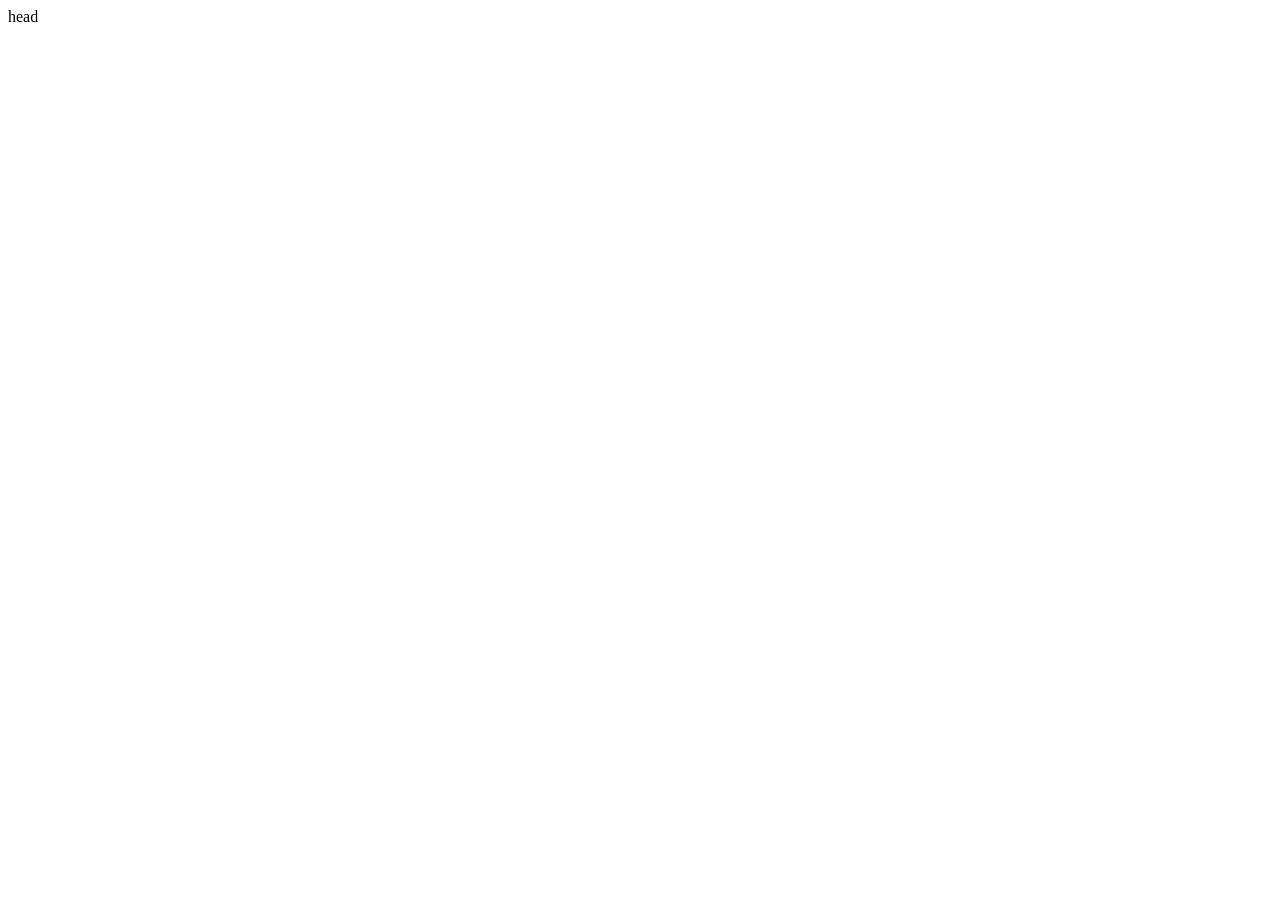
==== Pasta HTML/Curso_Programacao_WEB-/MTML Exercício 1/index.html @ e604a939 "atualizaçação" ====
<!DOCTYPE <html>
    <html lang="pt-br">
    head
        <title>Teste para programadores</title>
        <meta charset="UTF-8">
        <meta name="viewport" content="width=device-width, initial-scale=1.0">
        <meta name="description" content="Um quizz interativo para
Programadores&quot;&gt;
meta name=&quot;author&quot; content=&quot;Eduardo Carvalho&quot;&gt;
link rel=&quot;stylesheet&quot;
href=&quot;/html_Css/html/Completo/css/style.css&quot;&gt;
&lt;/head&gt;

&lt;body&gt;
        &lt;header&gt;
            &lt;hr&gt;
            &lt;hr&gt;
            &lt;h1&gt;Teste interativo para programadores&lt;/h1&gt;
            &lt;p&gt;Teste seus conhecimentos em programação e veja qual sua
pontuação&lt;/p&gt;
            &lt;hr&gt;
        &lt;/header&gt;
        &lt;hr&gt;

        &lt;main&gt;
            &lt;section&gt;
                &lt;h2 id=&quot;s01&quot;&gt;Sobre esse quizz&lt;/h2&gt;
                &lt;p class=&quot;texto-introducao&quot;&gt;Este teste foi desenvolvido
para trienar seus conhecimentos em &lt;strong&gt;Programação&lt;/strong&gt;
como:&lt;br&gt; Linguagem de Programação, Lógica de programação, conceitos
básicos entre oputros. &lt;br&gt; Você encontrrá diferentes tipos de
perguntas como: &lt;br&gt; Múltipla escolha, texto, datas, imagens, etc. &lt;br&gt;
Você também poderá encontrar alguns acrônicos &lt;abbr&gt;title=&quot;Markup
Language (Linguagem de marcação de Hipertexto)&quot;&gt;HTML&lt;/abbr&gt; e
&lt;title&gt;=&quot;Cascading Style Sheets (Folhas de Estilo em
Cascata)&quot;&gt;CSS&lt;/abbr&gt;,&lt;br&gt; que são comumente usados em questões
relacionadas em &lt;em&gt;Desenvolvimento WEB&lt;/em&gt;&lt;br&gt;&lt;br&gt;&lt;b&gt;&lt;i&gt;Boa
Sorte!!&lt;/i&gt;&lt;/b&gt;&lt;/p&gt;&lt;hr&gt;
            &lt;/section&gt;
            &lt;section&gt;
                &lt;br&gt;&lt;h2&gt;Questão 1: Qual linguagem é usada para
estruturar páginas WEB?&lt;/h2&gt;&lt;br&gt;
                &lt;form&gt;

                    &lt;input type=&quot;radio&quot; value=&quot;Python&quot; id=&quot;p1a&quot;
name=&quot;pergunta1&quot;&gt;
                    &lt;label for=&quot;p1a&quot;&gt;Python&lt;/label&gt;&lt;br&gt;
                    &lt;input type=&quot;radio&quot; value=&quot;HTML&quot; id=&quot;p1b&quot;
name=&quot;pergunta1&quot;&gt;
                    &lt;label for=&quot;p1b&quot;&gt;HTML&lt;/label&gt;&lt;br&gt;
                    &lt;input type=&quot;radio&quot; value=&quot;JavaScript&quot; id=&quot;p1c&quot;
name=&quot;pergunta1&quot;&gt;
                    &lt;label for=&quot;p1c&quot;&gt;JavaScript&lt;/label&gt;&lt;br&gt;
                    &lt;input for=&quot;radio&quot; value=&quot;Ruby&quot; id=&quot;p1d&quot;
name=&quot;pergunta1&quot;&gt;
                    &lt;label for=&quot;p1d&quot;&gt;Ruby&lt;/label&gt;
                &lt;/form&gt;&lt;br&gt;
            &lt;/section&gt;&lt;hr&gt;
            &lt;section&gt;
                &lt;br&gt;&lt;h2&gt;Questão 2: Na URL https://www.google.com o
trecho &quot;google.com&quot; é conhecido como:&lt;/h2&gt;&lt;br&gt;
                &lt;form&gt;
                    &lt;input type=&quot;text&quot; id=&quot;p2&quot; name=&quot;pergunta2&quot;
placeholder=&quot;Digite aqui sua resposta&quot;&gt;
                &lt;/form&gt;&lt;br&gt;
            &lt;/section&gt;&lt;hr&gt;
            &lt;section&gt;
                &lt;br&gt;&lt;h2&gt;Questão 3: Escreva um exemplo de senha
segura:&lt;/h2&gt;
                &lt;form&gt;
                    &lt;input type=&quot;passaword&quot; id=&quot;p3&quot; name=&quot;pergunta3&quot;
placeholder=&quot;Digite aqui sua resposta&quot;&gt;
                &lt;/form&gt;&lt;br&gt;
            &lt;/section&gt;&lt;hr&gt;
            &lt;section&gt;
                &lt;br&gt;&lt;h2&gt;Questão 4: Em que ano o HTML lançou sua
primeira versão?&lt;/h2&gt;&lt;br&gt;
                &lt;form&gt;
                    &lt;input type=&quot;date&quot; id=&quot;p4&quot; name=&quot;pergunta4&quot;
placeholder=&quot;Digite aqui sua resposta&quot;&gt;
                &lt;/form&gt;&lt;br&gt;
            &lt;/section&gt;&lt;hr&gt;
            &lt;section&gt;
                &lt;br&gt;&lt;h2&gt;Questão 5: Quais dessas tecnologias são
consideradas linguagens de programação?&lt;/h2&gt;&lt;br&gt;
                &lt;form&gt;
                    &lt;input type=&quot;checkbox&quot; value=&quot;Python&quot; id=&quot;p5a&quot;
name=&quot;pergunta5&quot;&gt;
                    &lt;label for=&quot;p5a&quot;&gt;Python&lt;/label&gt;&lt;br&gt;

                    &lt;input type=&quot;checkbox&quot; value=&quot;JavaScript&quot; id=&quot;p5b&quot;
name=&quot;pergunta5&quot;&gt;
                    &lt;label for=&quot;p5b&quot;&gt;JavaScript&lt;/label&gt;&lt;br&gt;
                    &lt;input type=&quot;checkbox&quot; value=&quot;Ruby&quot; id=&quot;p5c&quot;
name=&quot;pergunta5&quot;&gt;
                    &lt;label for=&quot;p5c&quot;&gt;Ruby&lt;/label&gt;&lt;br&gt;
                    &lt;input type=&quot;checkbox&quot; value=&quot;Java&quot; id=&quot;p5d&quot;
name=&quot;pergunta5&quot;&gt;
                    &lt;label for=&quot;p5d&quot;&gt;Java&lt;/label&gt;&lt;br&gt;
                    &lt;input type=&quot;checkbox&quot; value=&quot;CSS&quot; id=&quot;p5e&quot;
name=&quot;pergunta5&quot;&gt;
                    &lt;label for=&quot;p5e&quot;&gt;CSS&lt;/label&gt;
                &lt;/form&gt;&lt;br&gt;
            &lt;/section&gt;
            &lt;section&gt;
                &lt;br&gt;&lt;h2&gt;Questão 6: Faça o uploadde de um arquivo que
contenha um código HTML:&lt;/h2&gt;
                &lt;form&gt;
                    &lt;input type=&quot;file&quot; id=&quot;p6&quot; name=&quot;pergunta6&quot;&gt;
                    &lt;label for=&quot;p6&quot;&gt;&lt;/label&gt;  
                &lt;/form&gt;&lt;br&gt;
            &lt;/section&gt;
            &lt;section&gt;
                &lt;br&gt;&lt;h2&gt;Selecione o atributo do input que define o seu
tipo&lt;/h2&gt;
                &lt;form&gt;
                    &lt;select id=&quot;p7&quot; name=&quot;pergunta7&quot;&gt;
                    &lt;option value=&quot;id&quot;&gt;id&lt;/option&gt;
                    &lt;option value=&quot;class&quot;&gt;&lt;/option&gt;
                    &lt;option value=&quot;type&quot;&gt;&lt;/option&gt;
                    &lt;option value=&quot;name&quot;&gt;&lt;/option&gt;
                    &lt;option value=&quot;placeholder&quot;&gt;&lt;/option&gt;
                    &lt;/select&gt;&lt;hr&gt;
                &lt;/form&gt;&lt;br&gt;
            &lt;/section&gt;
            &lt;section&gt;
                &lt;br&gt;&lt;h2&gt;Questão 8: Qual a linguagem de programação é
representada pelo logotipo abaixo? &lt;/h2&gt;
                &lt;figure&gt;
                    &lt;img
src=&quot;HTML_Css/Html/Completo/CSS/assets/java.png&quot;
                &lt;/figure&gt;
            &lt;/section&gt;
        &lt;/main&gt;
&lt;/body&gt;
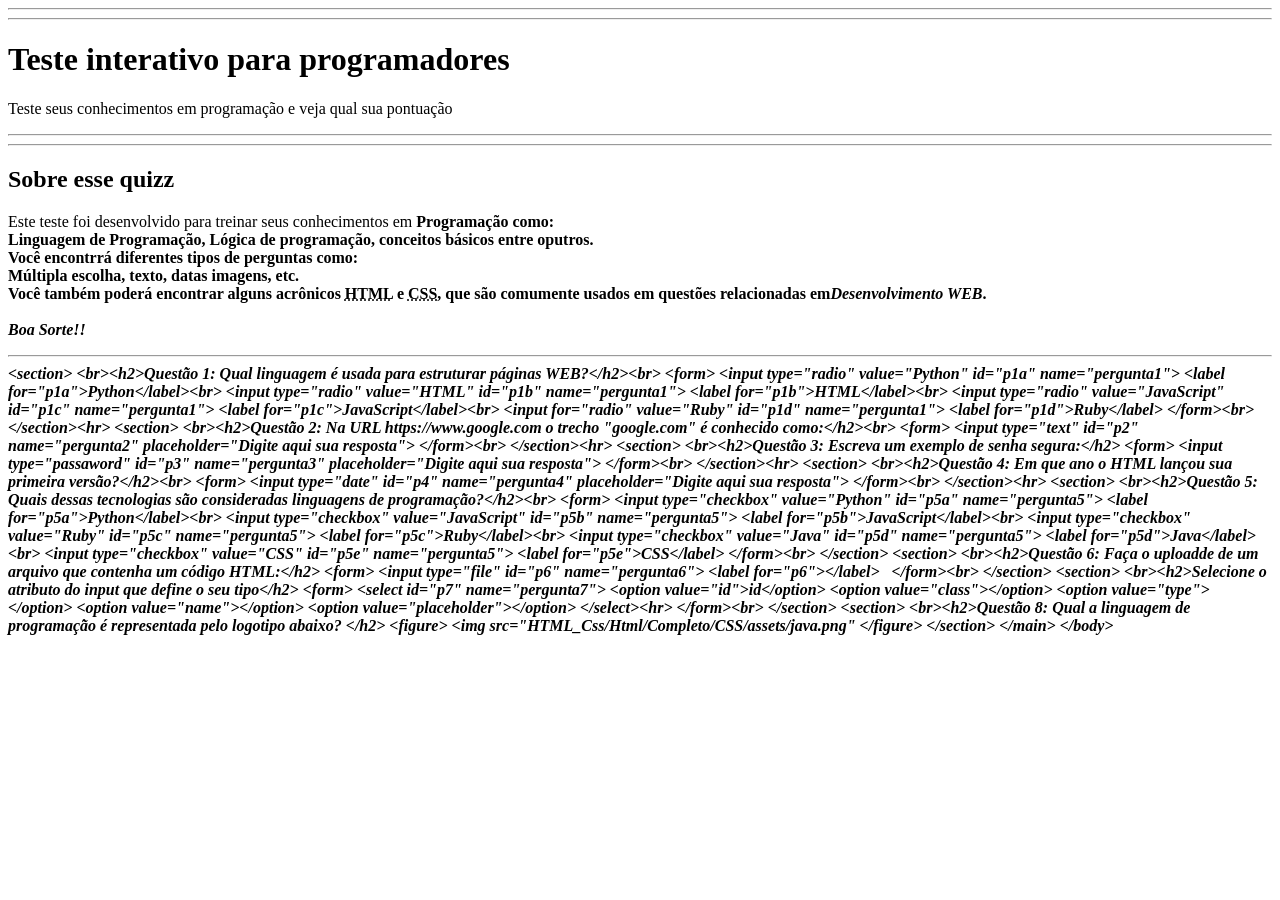
==== commit af8f3b1f: "atual" ====
--- a/Pasta HTML/Curso_Programacao_WEB-/MTML Exercício 1/index.html
+++ b/Pasta HTML/Curso_Programacao_WEB-/MTML Exercício 1/index.html
@@ -1,135 +1,125 @@
     <!DOCTYPE <html>
     <html lang="pt-br">
-    head
+    <head>
         <title>Teste para programadores</title>
         <meta charset="UTF-8">
         <meta name="viewport" content="width=device-width, initial-scale=1.0">
-        <meta name="description" content="Um quizz interativo para
-Programadores&quot;&gt;
-meta name=&quot;author&quot; content=&quot;Eduardo Carvalho&quot;&gt;
-link rel=&quot;stylesheet&quot;
-href=&quot;/html_Css/html/Completo/css/style.css&quot;&gt;
-&lt;/head&gt;
+        <meta name="description" content="Um quizz interativo para Programadore">
+        <meta name="author" content="Eduardo Carvalho">
+        <link rel="stylesheet" href="/HTML_Css/Html/Completo/css/style.css">
+    </head>
 
-&lt;body&gt;
-        &lt;header&gt;
-            &lt;hr&gt;
-            &lt;hr&gt;
-            &lt;h1&gt;Teste interativo para programadores&lt;/h1&gt;
-            &lt;p&gt;Teste seus conhecimentos em programação e veja qual sua
-pontuação&lt;/p&gt;
-            &lt;hr&gt;
-        &lt;/header&gt;
-        &lt;hr&gt;
+    <body>
+        <header>
+            <hr>
+            <hr>
+            <h1>Teste interativo para programadores</h1>
+            <p>Teste seus conhecimentos em programação e veja qual sua pontuação</p>
+            <hr>
+        </header>
+            <hr>
 
-        &lt;main&gt;
-            &lt;section&gt;
-                &lt;h2 id=&quot;s01&quot;&gt;Sobre esse quizz&lt;/h2&gt;
-                &lt;p class=&quot;texto-introducao&quot;&gt;Este teste foi desenvolvido
-para trienar seus conhecimentos em &lt;strong&gt;Programação&lt;/strong&gt;
-como:&lt;br&gt; Linguagem de Programação, Lógica de programação, conceitos
-básicos entre oputros. &lt;br&gt; Você encontrrá diferentes tipos de
-perguntas como: &lt;br&gt; Múltipla escolha, texto, datas, imagens, etc. &lt;br&gt;
-Você também poderá encontrar alguns acrônicos &lt;abbr&gt;title=&quot;Markup
-Language (Linguagem de marcação de Hipertexto)&quot;&gt;HTML&lt;/abbr&gt; e
-&lt;title&gt;=&quot;Cascading Style Sheets (Folhas de Estilo em
-Cascata)&quot;&gt;CSS&lt;/abbr&gt;,&lt;br&gt; que são comumente usados em questões
-relacionadas em &lt;em&gt;Desenvolvimento WEB&lt;/em&gt;&lt;br&gt;&lt;br&gt;&lt;b&gt;&lt;i&gt;Boa
-Sorte!!&lt;/i&gt;&lt;/b&gt;&lt;/p&gt;&lt;hr&gt;
-            &lt;/section&gt;
-            &lt;section&gt;
-                &lt;br&gt;&lt;h2&gt;Questão 1: Qual linguagem é usada para
+        <main>
+            <section>
+            <h2 id="s01"> Sobre esse quizz</h2>
+            <p class="texto-introducao">Este teste foi desenvolvido para treinar seus conhecimentos em <strong>Programação<strong> como:<br> Linguagem de Programação, Lógica de programação, conceitos
+básicos entre oputros. <br> Você encontrrá diferentes tipos de perguntas como: <br> Múltipla escolha, texto, datas imagens, etc. <br> Você também poderá encontrar alguns acrônicos <abbr title="Hipertext Markup Language (Linguagem de marcação de Hipertexto)">HTML</abbr> e <abbr title="Cascading Style Sheets (Folhas de Estilo em Cascata)">CSS</abbr>, que são comumente usados em questões relacionadas em<em>Desenvolvimento WEB</em>.<br><br> <b><i> Boa Sorte!! <i><b><p>
+            <hr> 
+
+            <section>
+&lt;section&gt;
+&lt;br&gt;&lt;h2&gt;Questão 1: Qual linguagem é usada para
 estruturar páginas WEB?&lt;/h2&gt;&lt;br&gt;
-                &lt;form&gt;
+&lt;form&gt;
 
-                    &lt;input type=&quot;radio&quot; value=&quot;Python&quot; id=&quot;p1a&quot;
+&lt;input type=&quot;radio&quot; value=&quot;Python&quot; id=&quot;p1a&quot;
 name=&quot;pergunta1&quot;&gt;
-                    &lt;label for=&quot;p1a&quot;&gt;Python&lt;/label&gt;&lt;br&gt;
-                    &lt;input type=&quot;radio&quot; value=&quot;HTML&quot; id=&quot;p1b&quot;
+&lt;label for=&quot;p1a&quot;&gt;Python&lt;/label&gt;&lt;br&gt;
+&lt;input type=&quot;radio&quot; value=&quot;HTML&quot; id=&quot;p1b&quot;
 name=&quot;pergunta1&quot;&gt;
-                    &lt;label for=&quot;p1b&quot;&gt;HTML&lt;/label&gt;&lt;br&gt;
-                    &lt;input type=&quot;radio&quot; value=&quot;JavaScript&quot; id=&quot;p1c&quot;
+&lt;label for=&quot;p1b&quot;&gt;HTML&lt;/label&gt;&lt;br&gt;
+&lt;input type=&quot;radio&quot; value=&quot;JavaScript&quot; id=&quot;p1c&quot;
 name=&quot;pergunta1&quot;&gt;
-                    &lt;label for=&quot;p1c&quot;&gt;JavaScript&lt;/label&gt;&lt;br&gt;
-                    &lt;input for=&quot;radio&quot; value=&quot;Ruby&quot; id=&quot;p1d&quot;
+&lt;label for=&quot;p1c&quot;&gt;JavaScript&lt;/label&gt;&lt;br&gt;
+&lt;input for=&quot;radio&quot; value=&quot;Ruby&quot; id=&quot;p1d&quot;
 name=&quot;pergunta1&quot;&gt;
-                    &lt;label for=&quot;p1d&quot;&gt;Ruby&lt;/label&gt;
-                &lt;/form&gt;&lt;br&gt;
-            &lt;/section&gt;&lt;hr&gt;
-            &lt;section&gt;
-                &lt;br&gt;&lt;h2&gt;Questão 2: Na URL https://www.google.com o
+&lt;label for=&quot;p1d&quot;&gt;Ruby&lt;/label&gt;
+&lt;/form&gt;&lt;br&gt;
+&lt;/section&gt;&lt;hr&gt;
+&lt;section&gt;
+&lt;br&gt;&lt;h2&gt;Questão 2: Na URL https://www.google.com o
 trecho &quot;google.com&quot; é conhecido como:&lt;/h2&gt;&lt;br&gt;
-                &lt;form&gt;
-                    &lt;input type=&quot;text&quot; id=&quot;p2&quot; name=&quot;pergunta2&quot;
+&lt;form&gt;
+&lt;input type=&quot;text&quot; id=&quot;p2&quot; name=&quot;pergunta2&quot;
 placeholder=&quot;Digite aqui sua resposta&quot;&gt;
-                &lt;/form&gt;&lt;br&gt;
-            &lt;/section&gt;&lt;hr&gt;
-            &lt;section&gt;
-                &lt;br&gt;&lt;h2&gt;Questão 3: Escreva um exemplo de senha
+&lt;/form&gt;&lt;br&gt;
+&lt;/section&gt;&lt;hr&gt;
+&lt;section&gt;
+&lt;br&gt;&lt;h2&gt;Questão 3: Escreva um exemplo de senha
 segura:&lt;/h2&gt;
-                &lt;form&gt;
-                    &lt;input type=&quot;passaword&quot; id=&quot;p3&quot; name=&quot;pergunta3&quot;
+&lt;form&gt;
+&lt;input type=&quot;passaword&quot; id=&quot;p3&quot; name=&quot;pergunta3&quot;
 placeholder=&quot;Digite aqui sua resposta&quot;&gt;
-                &lt;/form&gt;&lt;br&gt;
-            &lt;/section&gt;&lt;hr&gt;
-            &lt;section&gt;
-                &lt;br&gt;&lt;h2&gt;Questão 4: Em que ano o HTML lançou sua
+&lt;/form&gt;&lt;br&gt;
+&lt;/section&gt;&lt;hr&gt;
+&lt;section&gt;
+&lt;br&gt;&lt;h2&gt;Questão 4: Em que ano o HTML lançou sua
 primeira versão?&lt;/h2&gt;&lt;br&gt;
-                &lt;form&gt;
-                    &lt;input type=&quot;date&quot; id=&quot;p4&quot; name=&quot;pergunta4&quot;
+&lt;form&gt;
+&lt;input type=&quot;date&quot; id=&quot;p4&quot; name=&quot;pergunta4&quot;
 placeholder=&quot;Digite aqui sua resposta&quot;&gt;
-                &lt;/form&gt;&lt;br&gt;
-            &lt;/section&gt;&lt;hr&gt;
-            &lt;section&gt;
-                &lt;br&gt;&lt;h2&gt;Questão 5: Quais dessas tecnologias são
+&lt;/form&gt;&lt;br&gt;
+&lt;/section&gt;&lt;hr&gt;
+&lt;section&gt;
+&lt;br&gt;&lt;h2&gt;Questão 5: Quais dessas tecnologias são
 consideradas linguagens de programação?&lt;/h2&gt;&lt;br&gt;
-                &lt;form&gt;
-                    &lt;input type=&quot;checkbox&quot; value=&quot;Python&quot; id=&quot;p5a&quot;
+&lt;form&gt;
+&lt;input type=&quot;checkbox&quot; value=&quot;Python&quot; id=&quot;p5a&quot;
 name=&quot;pergunta5&quot;&gt;
-                    &lt;label for=&quot;p5a&quot;&gt;Python&lt;/label&gt;&lt;br&gt;
+&lt;label for=&quot;p5a&quot;&gt;Python&lt;/label&gt;&lt;br&gt;
 
-                    &lt;input type=&quot;checkbox&quot; value=&quot;JavaScript&quot; id=&quot;p5b&quot;
+&lt;input type=&quot;checkbox&quot; value=&quot;JavaScript&quot; id=&quot;p5b&quot;
 name=&quot;pergunta5&quot;&gt;
-                    &lt;label for=&quot;p5b&quot;&gt;JavaScript&lt;/label&gt;&lt;br&gt;
-                    &lt;input type=&quot;checkbox&quot; value=&quot;Ruby&quot; id=&quot;p5c&quot;
+&lt;label for=&quot;p5b&quot;&gt;JavaScript&lt;/label&gt;&lt;br&gt;
+&lt;input type=&quot;checkbox&quot; value=&quot;Ruby&quot; id=&quot;p5c&quot;
 name=&quot;pergunta5&quot;&gt;
-                    &lt;label for=&quot;p5c&quot;&gt;Ruby&lt;/label&gt;&lt;br&gt;
-                    &lt;input type=&quot;checkbox&quot; value=&quot;Java&quot; id=&quot;p5d&quot;
+&lt;label for=&quot;p5c&quot;&gt;Ruby&lt;/label&gt;&lt;br&gt;
+&lt;input type=&quot;checkbox&quot; value=&quot;Java&quot; id=&quot;p5d&quot;
 name=&quot;pergunta5&quot;&gt;
-                    &lt;label for=&quot;p5d&quot;&gt;Java&lt;/label&gt;&lt;br&gt;
-                    &lt;input type=&quot;checkbox&quot; value=&quot;CSS&quot; id=&quot;p5e&quot;
+&lt;label for=&quot;p5d&quot;&gt;Java&lt;/label&gt;&lt;br&gt;
+&lt;input type=&quot;checkbox&quot; value=&quot;CSS&quot; id=&quot;p5e&quot;
 name=&quot;pergunta5&quot;&gt;
-                    &lt;label for=&quot;p5e&quot;&gt;CSS&lt;/label&gt;
-                &lt;/form&gt;&lt;br&gt;
-            &lt;/section&gt;
-            &lt;section&gt;
-                &lt;br&gt;&lt;h2&gt;Questão 6: Faça o uploadde de um arquivo que
+&lt;label for=&quot;p5e&quot;&gt;CSS&lt;/label&gt;
+&lt;/form&gt;&lt;br&gt;
+&lt;/section&gt;
+&lt;section&gt;
+&lt;br&gt;&lt;h2&gt;Questão 6: Faça o uploadde de um arquivo que
 contenha um código HTML:&lt;/h2&gt;
-                &lt;form&gt;
-                    &lt;input type=&quot;file&quot; id=&quot;p6&quot; name=&quot;pergunta6&quot;&gt;
-                    &lt;label for=&quot;p6&quot;&gt;&lt;/label&gt;  
-                &lt;/form&gt;&lt;br&gt;
-            &lt;/section&gt;
-            &lt;section&gt;
-                &lt;br&gt;&lt;h2&gt;Selecione o atributo do input que define o seu
+&lt;form&gt;
+&lt;input type=&quot;file&quot; id=&quot;p6&quot; name=&quot;pergunta6&quot;&gt;
+&lt;label for=&quot;p6&quot;&gt;&lt;/label&gt;  
+&lt;/form&gt;&lt;br&gt;
+&lt;/section&gt;
+&lt;section&gt;
+&lt;br&gt;&lt;h2&gt;Selecione o atributo do input que define o seu
 tipo&lt;/h2&gt;
-                &lt;form&gt;
-                    &lt;select id=&quot;p7&quot; name=&quot;pergunta7&quot;&gt;
-                    &lt;option value=&quot;id&quot;&gt;id&lt;/option&gt;
-                    &lt;option value=&quot;class&quot;&gt;&lt;/option&gt;
-                    &lt;option value=&quot;type&quot;&gt;&lt;/option&gt;
-                    &lt;option value=&quot;name&quot;&gt;&lt;/option&gt;
-                    &lt;option value=&quot;placeholder&quot;&gt;&lt;/option&gt;
-                    &lt;/select&gt;&lt;hr&gt;
-                &lt;/form&gt;&lt;br&gt;
-            &lt;/section&gt;
-            &lt;section&gt;
-                &lt;br&gt;&lt;h2&gt;Questão 8: Qual a linguagem de programação é
+&lt;form&gt;
+&lt;select id=&quot;p7&quot; name=&quot;pergunta7&quot;&gt;
+&lt;option value=&quot;id&quot;&gt;id&lt;/option&gt;
+&lt;option value=&quot;class&quot;&gt;&lt;/option&gt;
+&lt;option value=&quot;type&quot;&gt;&lt;/option&gt;
+&lt;option value=&quot;name&quot;&gt;&lt;/option&gt;
+&lt;option value=&quot;placeholder&quot;&gt;&lt;/option&gt;
+&lt;/select&gt;&lt;hr&gt;
+&lt;/form&gt;&lt;br&gt;
+&lt;/section&gt;
+&lt;section&gt;
+&lt;br&gt;&lt;h2&gt;Questão 8: Qual a linguagem de programação é
 representada pelo logotipo abaixo? &lt;/h2&gt;
-                &lt;figure&gt;
-                    &lt;img
+&lt;figure&gt;
+&lt;img
 src=&quot;HTML_Css/Html/Completo/CSS/assets/java.png&quot;
-                &lt;/figure&gt;
-            &lt;/section&gt;
-        &lt;/main&gt;
+&lt;/figure&gt;
+&lt;/section&gt;
+&lt;/main&gt;
 &lt;/body&gt;
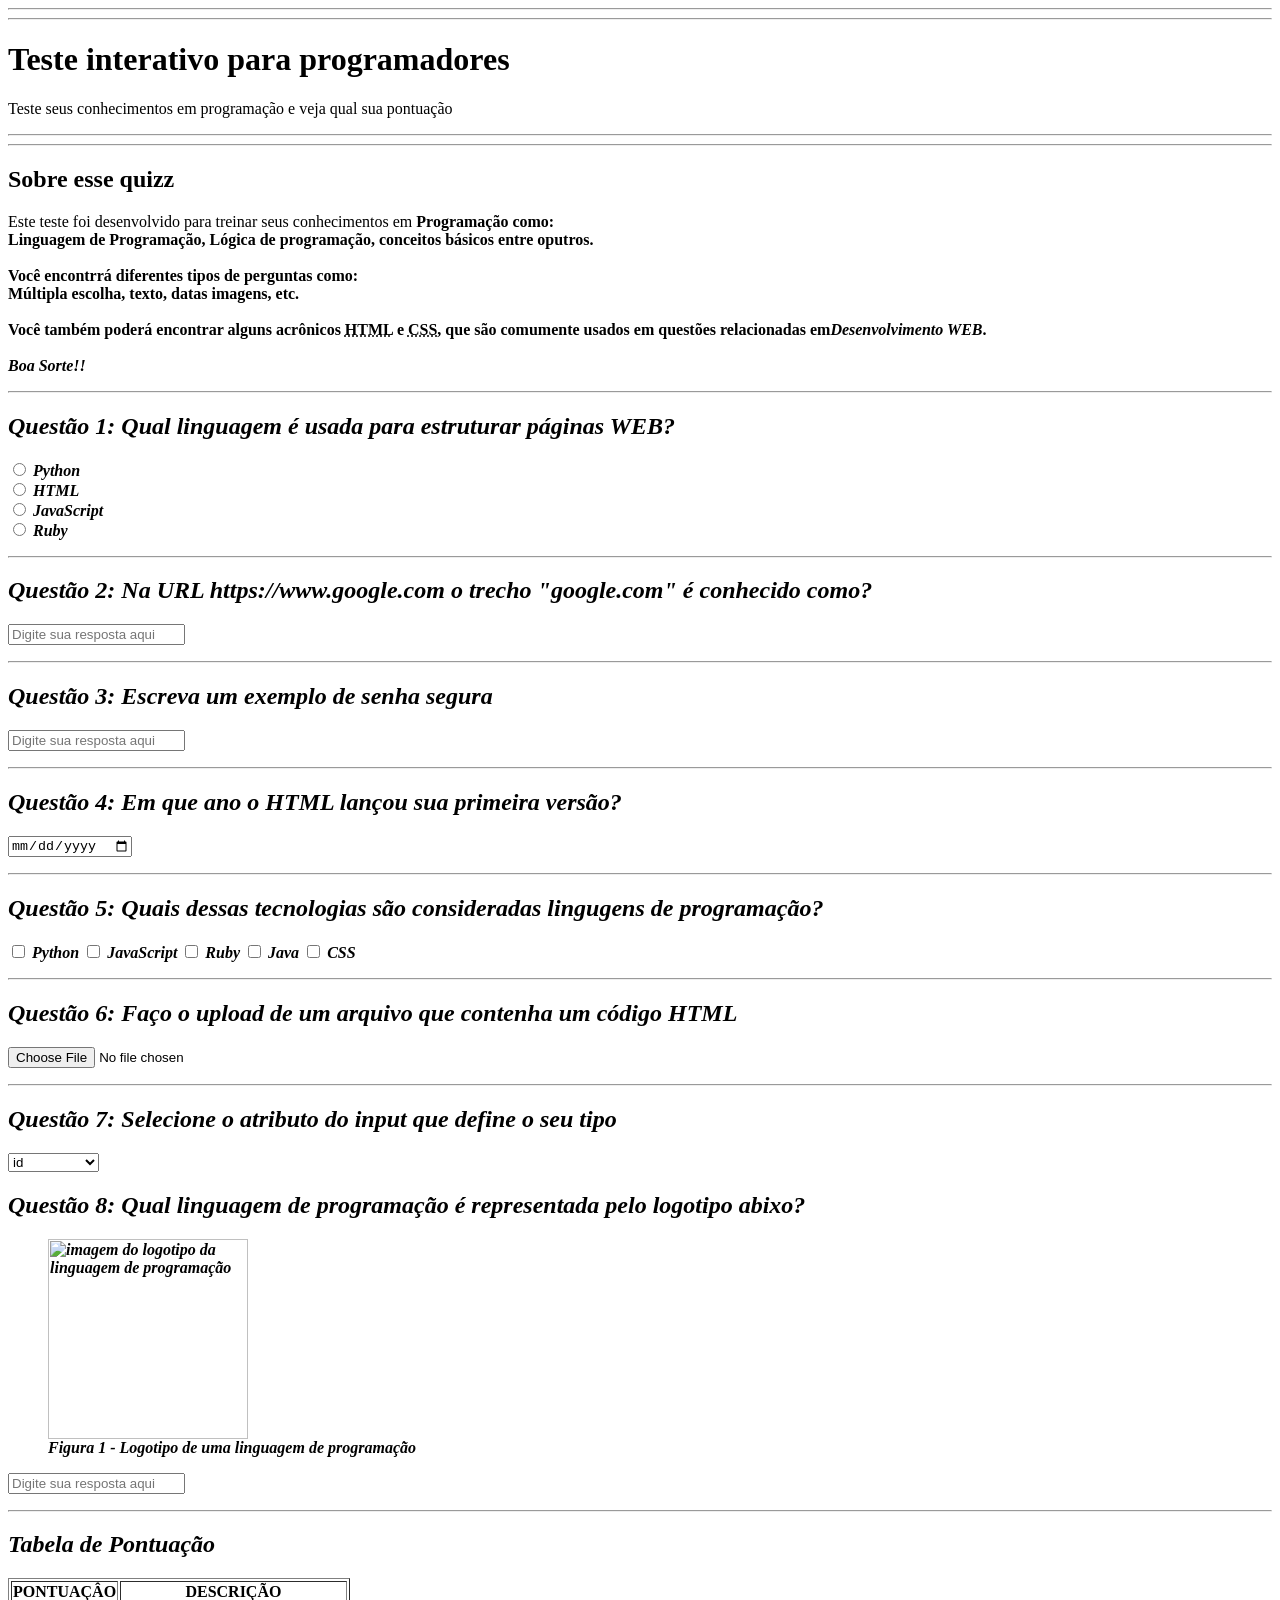
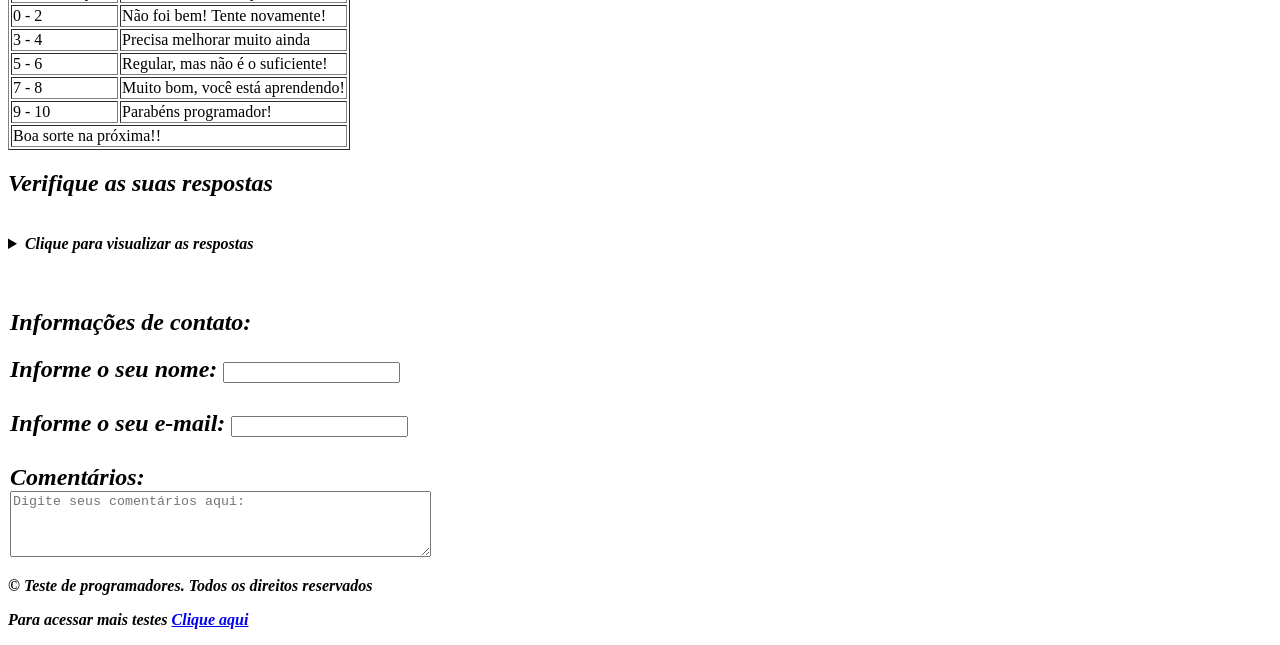
==== commit a6c8cd4a: "atualizar" ====
--- a/Pasta HTML/Curso_Programacao_WEB-/MTML Exercício 1/index.html
+++ b/Pasta HTML/Curso_Programacao_WEB-/MTML Exercício 1/index.html
@@ -23,103 +23,169 @@
             <section>
             <h2 id="s01"> Sobre esse quizz</h2>
             <p class="texto-introducao">Este teste foi desenvolvido para treinar seus conhecimentos em <strong>Programação<strong> como:<br> Linguagem de Programação, Lógica de programação, conceitos
-básicos entre oputros. <br> Você encontrrá diferentes tipos de perguntas como: <br> Múltipla escolha, texto, datas imagens, etc. <br> Você também poderá encontrar alguns acrônicos <abbr title="Hipertext Markup Language (Linguagem de marcação de Hipertexto)">HTML</abbr> e <abbr title="Cascading Style Sheets (Folhas de Estilo em Cascata)">CSS</abbr>, que são comumente usados em questões relacionadas em<em>Desenvolvimento WEB</em>.<br><br> <b><i> Boa Sorte!! <i><b><p>
+básicos entre oputros. <br><br> Você encontrrá diferentes tipos de perguntas como: <br> Múltipla escolha, texto, datas imagens, etc. <br><br> Você também poderá encontrar alguns acrônicos <abbr title="Hipertext Markup Language (Linguagem de marcação de Hipertexto)">HTML</abbr> e <abbr title="Cascading Style Sheets (Folhas de Estilo em Cascata)">CSS</abbr>, que são comumente usados em questões relacionadas em<em>Desenvolvimento WEB</em>.<br><br> <b><i> Boa Sorte!! <i><b><p>
             <hr> 
+            </section>
+            
+            <section>
+            <h2>Questão 1: Qual linguagem é usada para estruturar páginas WEB?</h2>
+            <form>
+                <input type="radio" value="Python" id="p1a" name="pergunta1">
+                <label for="p1a">Python</label><br>
+                <input type="radio" value="HTML" id="p1b" name="pergunta1">
+                <label for="p1b">HTML</label><br>
+                <input type="radio" value="JavaScript" id="p1c" name="pergunta1">
+                <label for="p1c">JavaScript</label><br>
+                <input type="radio" value="Ruby" id="p1d" name="pergunta1">
+                <label for="p1d">Ruby</label><br>
+            </form>
+            </section>
+            <hr>
+
+            <Section>
+            <h2>Questão 2: Na URL https://www.google.com o trecho "google.com" é conhecido como?</h2>
+            <form> 
+                <input type="text" id="p2" name="pergunta2" placeholder="Digite sua resposta aqui">
+            </form> 
+            </Section>
+            <hr>
+            
+            <section>
+            <h2>Questão 3: Escreva um exemplo de senha segura</h2>
+            <form>
+                <input type="passaword" id="p3" name="pergunta3" placeholder="Digite sua resposta aqui">
+            </form>
+            </section>
+            <hr>
 
             <section>
-&lt;section&gt;
-&lt;br&gt;&lt;h2&gt;Questão 1: Qual linguagem é usada para
-estruturar páginas WEB?&lt;/h2&gt;&lt;br&gt;
-&lt;form&gt;
+            <h2>Questão 4: Em que ano o HTML lançou sua primeira versão?</h2>
+            <form>
+                <input type="date" id="p4" name="pergunta4" placeholder="Digite sua resposta aqui"> 
+            </form>
+            </section>
+            <hr>
 
-&lt;input type=&quot;radio&quot; value=&quot;Python&quot; id=&quot;p1a&quot;
-name=&quot;pergunta1&quot;&gt;
-&lt;label for=&quot;p1a&quot;&gt;Python&lt;/label&gt;&lt;br&gt;
-&lt;input type=&quot;radio&quot; value=&quot;HTML&quot; id=&quot;p1b&quot;
-name=&quot;pergunta1&quot;&gt;
-&lt;label for=&quot;p1b&quot;&gt;HTML&lt;/label&gt;&lt;br&gt;
-&lt;input type=&quot;radio&quot; value=&quot;JavaScript&quot; id=&quot;p1c&quot;
-name=&quot;pergunta1&quot;&gt;
-&lt;label for=&quot;p1c&quot;&gt;JavaScript&lt;/label&gt;&lt;br&gt;
-&lt;input for=&quot;radio&quot; value=&quot;Ruby&quot; id=&quot;p1d&quot;
-name=&quot;pergunta1&quot;&gt;
-&lt;label for=&quot;p1d&quot;&gt;Ruby&lt;/label&gt;
-&lt;/form&gt;&lt;br&gt;
-&lt;/section&gt;&lt;hr&gt;
-&lt;section&gt;
-&lt;br&gt;&lt;h2&gt;Questão 2: Na URL https://www.google.com o
-trecho &quot;google.com&quot; é conhecido como:&lt;/h2&gt;&lt;br&gt;
-&lt;form&gt;
-&lt;input type=&quot;text&quot; id=&quot;p2&quot; name=&quot;pergunta2&quot;
-placeholder=&quot;Digite aqui sua resposta&quot;&gt;
-&lt;/form&gt;&lt;br&gt;
-&lt;/section&gt;&lt;hr&gt;
-&lt;section&gt;
-&lt;br&gt;&lt;h2&gt;Questão 3: Escreva um exemplo de senha
-segura:&lt;/h2&gt;
-&lt;form&gt;
-&lt;input type=&quot;passaword&quot; id=&quot;p3&quot; name=&quot;pergunta3&quot;
-placeholder=&quot;Digite aqui sua resposta&quot;&gt;
-&lt;/form&gt;&lt;br&gt;
-&lt;/section&gt;&lt;hr&gt;
-&lt;section&gt;
-&lt;br&gt;&lt;h2&gt;Questão 4: Em que ano o HTML lançou sua
-primeira versão?&lt;/h2&gt;&lt;br&gt;
-&lt;form&gt;
-&lt;input type=&quot;date&quot; id=&quot;p4&quot; name=&quot;pergunta4&quot;
-placeholder=&quot;Digite aqui sua resposta&quot;&gt;
-&lt;/form&gt;&lt;br&gt;
-&lt;/section&gt;&lt;hr&gt;
-&lt;section&gt;
-&lt;br&gt;&lt;h2&gt;Questão 5: Quais dessas tecnologias são
-consideradas linguagens de programação?&lt;/h2&gt;&lt;br&gt;
-&lt;form&gt;
-&lt;input type=&quot;checkbox&quot; value=&quot;Python&quot; id=&quot;p5a&quot;
-name=&quot;pergunta5&quot;&gt;
-&lt;label for=&quot;p5a&quot;&gt;Python&lt;/label&gt;&lt;br&gt;
+            <section>
+            <h2>Questão 5: Quais dessas tecnologias são consideradas lingugens de programação?</h2>
+            <form>
+                <input type="checkbox" value="Python" id="p5a" name="pergunta5">
+                <label for="p5a">Python</label>
+                <input type="checkbox" value="JavaScript" id="p5b" name="pergunta5">
+                <label for="p5b">JavaScript</label>
+                <input type="checkbox" value="Ruby" id="p5c" name="pergunta5">
+                <label for="p5c">Ruby</label>
+                <input type="checkbox" value="Java" id="p5d" name="pergunta5">
+                <label for="p5d">Java</label>
+                <input type="checkbox" value="CSS" id="p5e" name="pergunta5">
+                <label for="p5e">CSS</label>
+            </form>
+            </section>
+            <hr>
 
-&lt;input type=&quot;checkbox&quot; value=&quot;JavaScript&quot; id=&quot;p5b&quot;
-name=&quot;pergunta5&quot;&gt;
-&lt;label for=&quot;p5b&quot;&gt;JavaScript&lt;/label&gt;&lt;br&gt;
-&lt;input type=&quot;checkbox&quot; value=&quot;Ruby&quot; id=&quot;p5c&quot;
-name=&quot;pergunta5&quot;&gt;
-&lt;label for=&quot;p5c&quot;&gt;Ruby&lt;/label&gt;&lt;br&gt;
-&lt;input type=&quot;checkbox&quot; value=&quot;Java&quot; id=&quot;p5d&quot;
-name=&quot;pergunta5&quot;&gt;
-&lt;label for=&quot;p5d&quot;&gt;Java&lt;/label&gt;&lt;br&gt;
-&lt;input type=&quot;checkbox&quot; value=&quot;CSS&quot; id=&quot;p5e&quot;
-name=&quot;pergunta5&quot;&gt;
-&lt;label for=&quot;p5e&quot;&gt;CSS&lt;/label&gt;
-&lt;/form&gt;&lt;br&gt;
-&lt;/section&gt;
-&lt;section&gt;
-&lt;br&gt;&lt;h2&gt;Questão 6: Faça o uploadde de um arquivo que
-contenha um código HTML:&lt;/h2&gt;
-&lt;form&gt;
-&lt;input type=&quot;file&quot; id=&quot;p6&quot; name=&quot;pergunta6&quot;&gt;
-&lt;label for=&quot;p6&quot;&gt;&lt;/label&gt;  
-&lt;/form&gt;&lt;br&gt;
-&lt;/section&gt;
-&lt;section&gt;
-&lt;br&gt;&lt;h2&gt;Selecione o atributo do input que define o seu
-tipo&lt;/h2&gt;
-&lt;form&gt;
-&lt;select id=&quot;p7&quot; name=&quot;pergunta7&quot;&gt;
-&lt;option value=&quot;id&quot;&gt;id&lt;/option&gt;
-&lt;option value=&quot;class&quot;&gt;&lt;/option&gt;
-&lt;option value=&quot;type&quot;&gt;&lt;/option&gt;
-&lt;option value=&quot;name&quot;&gt;&lt;/option&gt;
-&lt;option value=&quot;placeholder&quot;&gt;&lt;/option&gt;
-&lt;/select&gt;&lt;hr&gt;
-&lt;/form&gt;&lt;br&gt;
-&lt;/section&gt;
-&lt;section&gt;
-&lt;br&gt;&lt;h2&gt;Questão 8: Qual a linguagem de programação é
-representada pelo logotipo abaixo? &lt;/h2&gt;
-&lt;figure&gt;
-&lt;img
-src=&quot;HTML_Css/Html/Completo/CSS/assets/java.png&quot;
-&lt;/figure&gt;
-&lt;/section&gt;
-&lt;/main&gt;
-&lt;/body&gt;+            <section>
+            <h2>Questão 6: Faço o upload de um arquivo que contenha um código HTML</h2>
+            <form>
+                <input type="file" id="p6" name="pergunta6">
+            </form>
+            </section>
+            <hr>
+
+            <section>
+            <h2>Questão 7: Selecione o atributo do input que define o seu tipo</h2>
+            <form>
+                <select id="p7" name="pergunta7">
+                <option value="id">id</option> 
+                <option value="class">class</option>
+                <option value="type">type</option>
+                <option value="name">name</option>
+                <option value="placeholder">placeholder</option>
+                </select>
+            </form>
+            </section>
+
+            <section>
+            <h2>Questão 8: Qual linguagem de programação é representada pelo logotipo abixo?</h2>
+            <figure>
+                <img src="assets/hd-java-coffee-cup-logo-transparent-png-701751694771832kcfdn3tm91.png" alt="imagem do logotipo da linguagem de programação" width="200" height="200"> 
+                <figcaption>Figura 1 - Logotipo de uma linguagem de programação</figcaption>
+            </figure>
+            <form>
+                <input type="text" id="p8" name="pergunta8" placeholder="Digite sua resposta aqui">
+            </form>
+            </section>
+            <hr>
+
+            <section>
+            <h2>Tabela de Pontuação</h2>
+            <tbody>
+                <table border="1">
+                <thead>
+                    <tr>
+                        <th>PONTUAÇÂO</th><th>DESCRIÇÃO</th>
+                    </tr>
+                </thead>
+
+                    <tr>
+                        <td>0 - 2</td><td>Não foi bem! Tente novamente!</td>
+                    </tr>
+
+                    <tr>
+                        <td>3 - 4</td><td>Precisa melhorar muito ainda</td>
+                    </tr>
+
+                    <tr>
+                        <td>5 - 6</td><td>Regular, mas não é o suficiente!</td>
+                    </tr>
+                    
+                    <tr>
+                        <td>7 - 8</td><td>Muito bom, você está aprendendo!</td>
+                    </tr>
+
+                    <tr>
+                        <td>9 - 10</td><td>Parabéns programador!</td>
+                    </tr>
+                
+                <tfoot>
+                    <td colspan="2">Boa sorte na próxima!!</td>
+                </tfoot>
+                </table>
+            </tbody>   
+            </section>
+
+            <section>
+            <h2>Verifique as suas respostas</h2><br>
+            <details>
+                <summary>Clique para visualizar as respostas</summary>
+                <li>HTML</li>
+                <li>Domínio</li>
+                <li>Ab3@_lkRt12</li>
+                <li>1991</li>
+                <li>Python, JavaScript, Java</li>
+                <li>*.html</li>
+                <li>type</li>
+                <li>Java</li>
+            </details><br>
+            </section>
+                    
+            <section>
+                <form>
+                    <br><fielset>
+                        <legend><h2>Informações de contato:<h2></legend>
+                        <label for="name">Informe o seu nome:</label>
+                        <input type="text" id="name" name="name"><br><br>
+                        <label for="e-mail">Informe o seu e-mail:</label>
+                        <input type="e-mail" id="e-mail" name="e-mail"><br><br>
+                        <labe for="name"><b>Comentários:</b></labe><br>
+                        <textarea type="text" id=comment name="comentários" rows="4" cols="50" placeholder="Digite seus comentários aqui:"></textarea>
+                    </fielset>
+                </form>
+            </section>
+        </main>
+
+        <footer>
+            <p>&copy Teste de programadores. Todos os direitos reservados</p>
+            <p>Para acessar mais testes <a href="pages/page1.html" target="_blank">Clique aqui</a></p>
+        </footer>
+    </body>
+    </html> 
